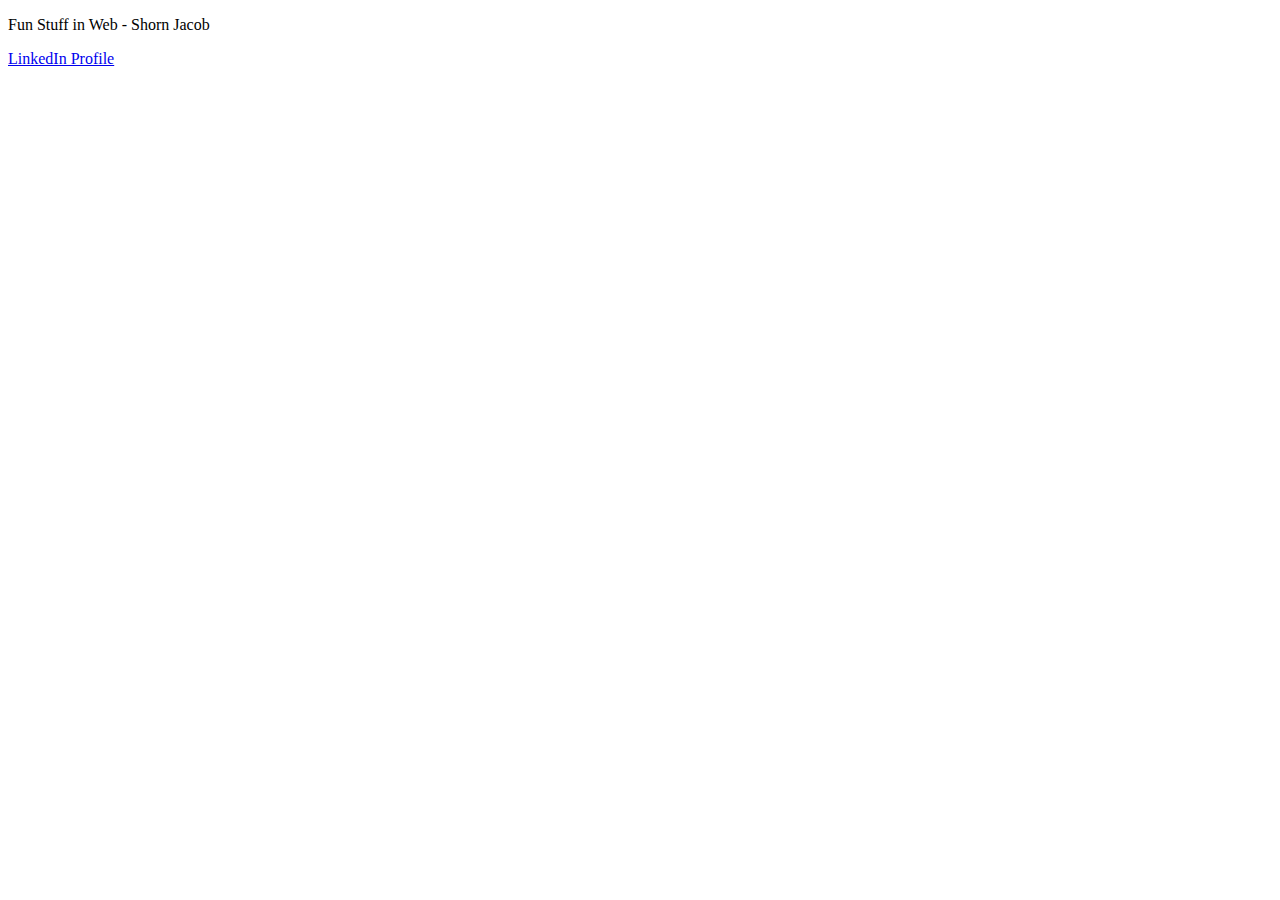
==== Funstuff/index.html @ 12393a45 "Initial Coomit - Link to linkedin page" ====
﻿<!DOCTYPE html>
<html>
<head>
    <title>Fun Stuff</title>
    <meta charset="utf-8" />
</head>
<body>
    <p>Fun Stuff in Web - Shorn Jacob</p>
    <a href="https://www.linkedin.com/in/shornjacob">LinkedIn Profile</a>

</body>
</html>
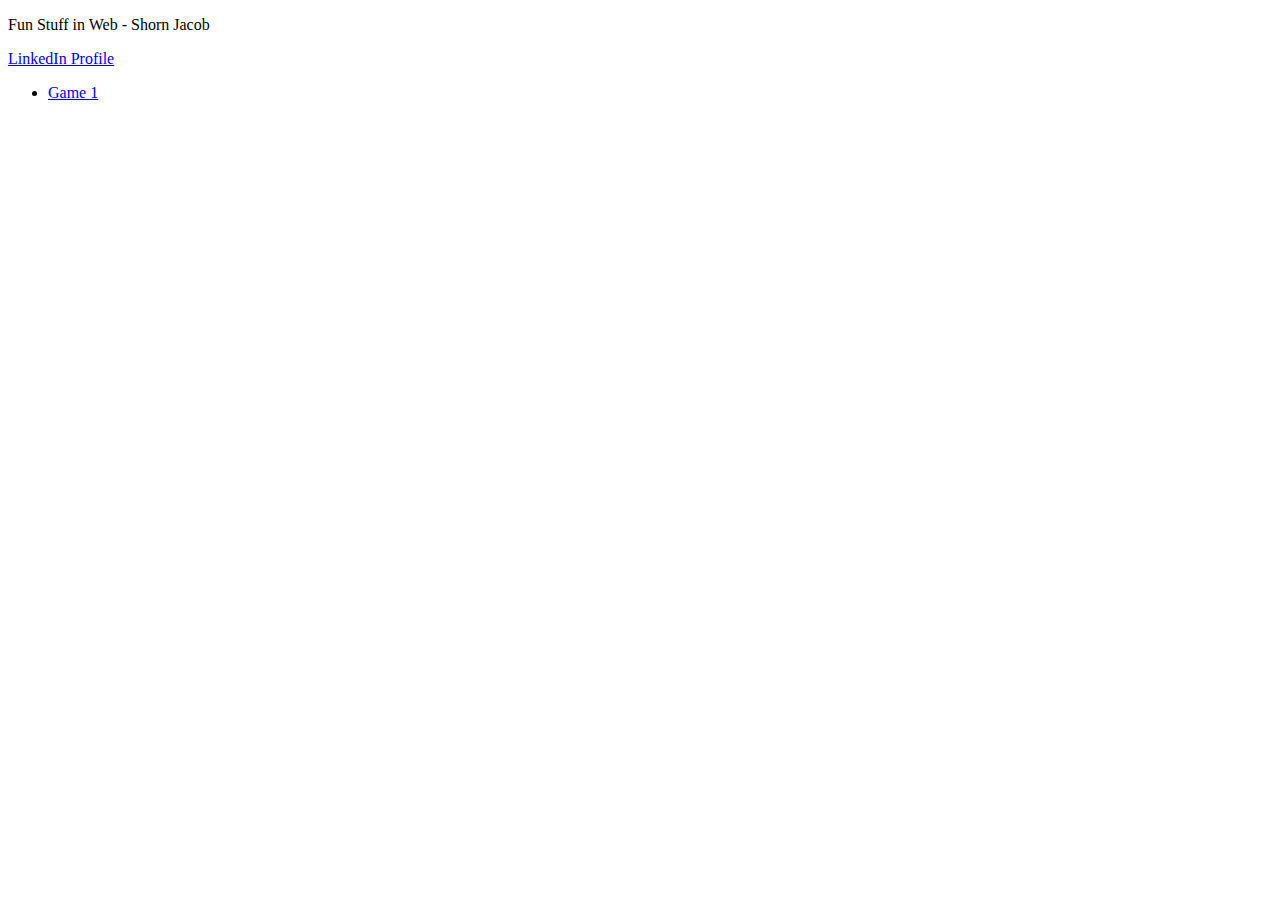
==== commit 8786a07a: "Game 1 canvas" ====
--- a/Funstuff/index.html
+++ b/Funstuff/index.html
@@ -7,6 +7,6 @@
 <body>
     <p>Fun Stuff in Web - Shorn Jacob</p>
     <a href="https://www.linkedin.com/in/shornjacob">LinkedIn Profile</a>
-
+    <ul><li><a href="Games/Game1.html">Game 1</a></li></ul>
 </body>
 </html>
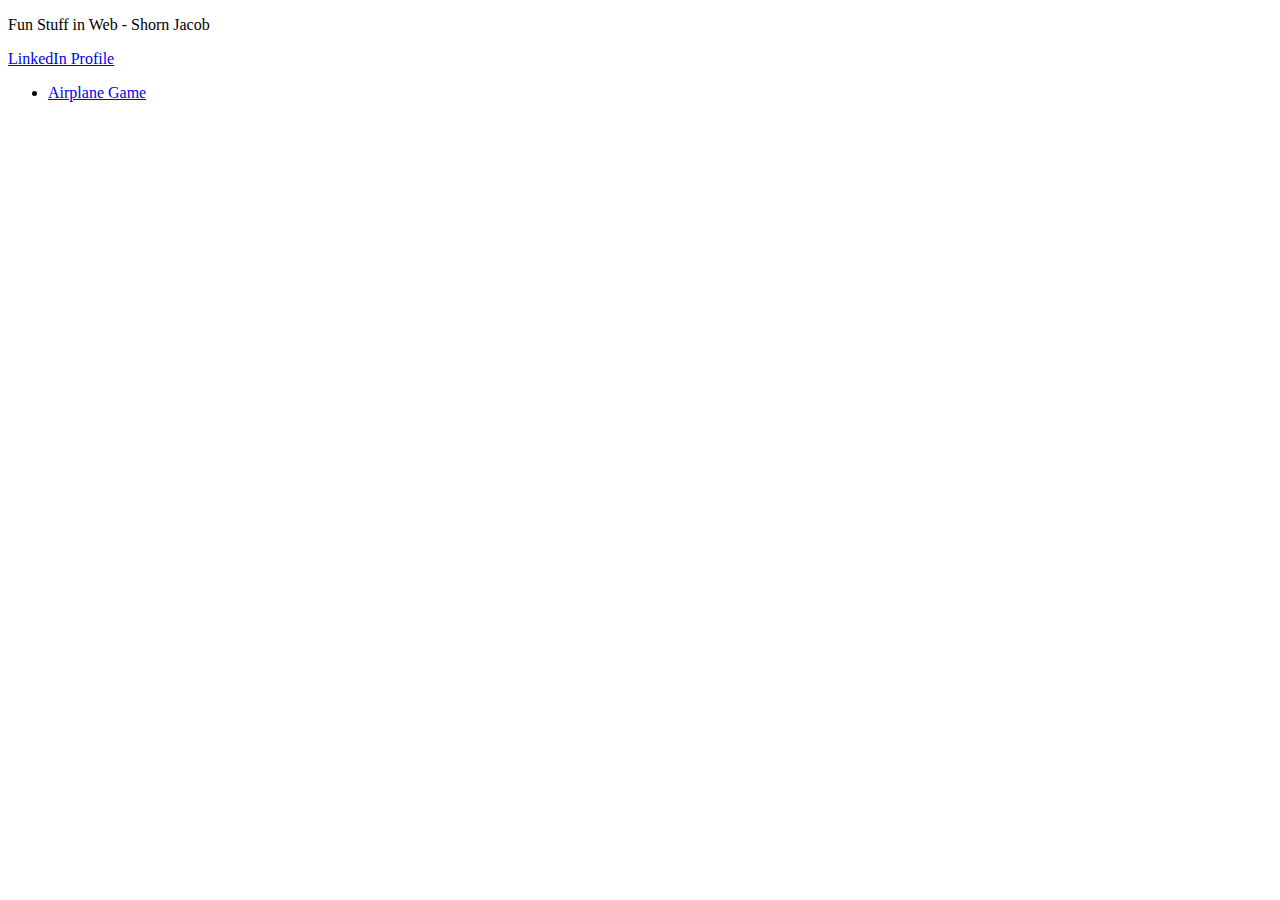
==== commit ff0ad1e2: "game basic - done" ====
--- a/Funstuff/index.html
+++ b/Funstuff/index.html
@@ -3,10 +3,11 @@
 <head>
     <title>Fun Stuff</title>
     <meta charset="utf-8" />
+    
 </head>
 <body>
     <p>Fun Stuff in Web - Shorn Jacob</p>
     <a href="https://www.linkedin.com/in/shornjacob">LinkedIn Profile</a>
-    <ul><li><a href="Games/Game1.html">Game 1</a></li></ul>
+    <ul><li><a href="Games/Airplane.html">Airplane Game</a></li></ul>
 </body>
 </html>
